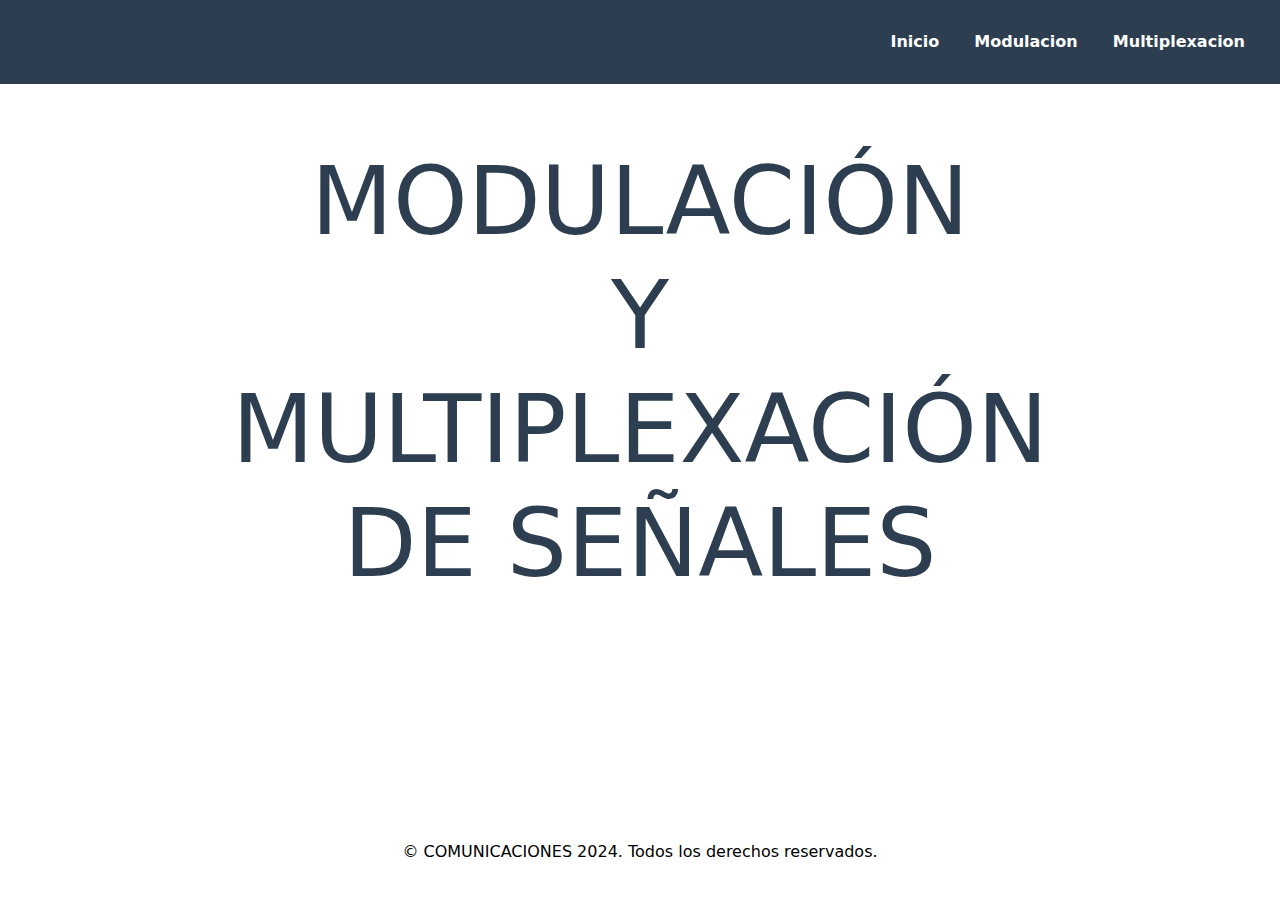
==== index.html @ b37b820c "trabajo" ====
<!DOCTYPE html>
<html lang="es">
<head>
    <meta charset="UTF-8">
    <meta name="viewport" content="width=device-width, initial-scale=1.0">
    <title>COMUNICACIONES</title>
    <link rel="stylesheet" href=".//css/style.css">
    <link href="https://cdn.jsdelivr.net/npm/bootstrap@5.3.3/dist/css/bootstrap.min.css" rel="stylesheet" integrity="sha384-QWTKZyjpPEjISv5WaRU9OFeRpok6YctnYmDr5pNlyT2bRjXh0JMhjY6hW+ALEwIH" crossorigin="anonymous">
</head>
<body>

    <!-- Navbar -->
    <nav>
        <a href="./index.html">Inicio</a>
        <a href="./pages/modulacion.html">Modulacion</a>
        <a href="./pages/multiplexacion.html">Multiplexacion</a>
    </nav>

    <!-- Main content -->
    <main>
        <h1>MODULACIÓN <br> Y MULTIPLEXACIÓN DE SEÑALES</h1>
    </main>

    <!-- Footer -->
    <footer>
        <p>© COMUNICACIONES 2024. Todos los derechos reservados.</p>
    </footer>
    <script src="https://cdn.jsdelivr.net/npm/bootstrap@5.3.3/dist/js/bootstrap.bundle.min.js" integrity="sha384-YvpcrYf0tY3lHB60NNkmXc5s9fDVZLESaAA55NDzOxhy9GkcIdslK1eN7N6jIeHz" crossorigin="anonymous"></script>        
</body>
</html>
---- css/style.css ----
/* Estilos globales */
html, body {
    height: 100%; /* Asegura que el body y el html ocupen toda la altura */
    margin: 0;
    padding: 0;
    font-family: 'Arial', sans-serif;
    background-color: #f4f4f4;
    color: #333;
}

/* Navbar */
nav {
    background-color: #2c3e50;
    padding: 30px 20px;
    text-align: right;
}

/* Estilos de los enlaces en el navbar */
nav a {
    color: white;
    text-decoration: none;
    margin: 0 15px;
    font-weight: bold;
    font-size: 16px;
}

nav a:hover {
    text-decoration: underline;
}

/* Main content */
main {
    max-width: 900px;
    margin: 40px auto;
    padding: 20px;

}

/* Título en el contenido principal */
main h1 {
    text-align: center;
    font-size: 95px;
    color: #2c3e50;
}

/* Footer */
footer {
    color: rgb(0, 0, 0);
    padding: 20px;
    text-align: center;
    position: relative;
    bottom: 0;
    width: 100%;
}
footer a {
    color: white;
    text-decoration: none;
}

footer a:hover {
    text-decoration: underline;
}

/* Asegura que el body ocupe todo el espacio de la pantalla sin scroll */
body {
    display: flex;
    flex-direction: column;
    height: 100vh; /* Asegura que el body ocupe el 100% de la altura */
}

/* Establece que el main ocupe el espacio restante */
main {
    flex: 1 0 auto; /* Deja que el main ocupe el espacio disponible */
}

/* Evita scroll */
html, body {
    overflow: hidden; /* Evita el scroll */
}
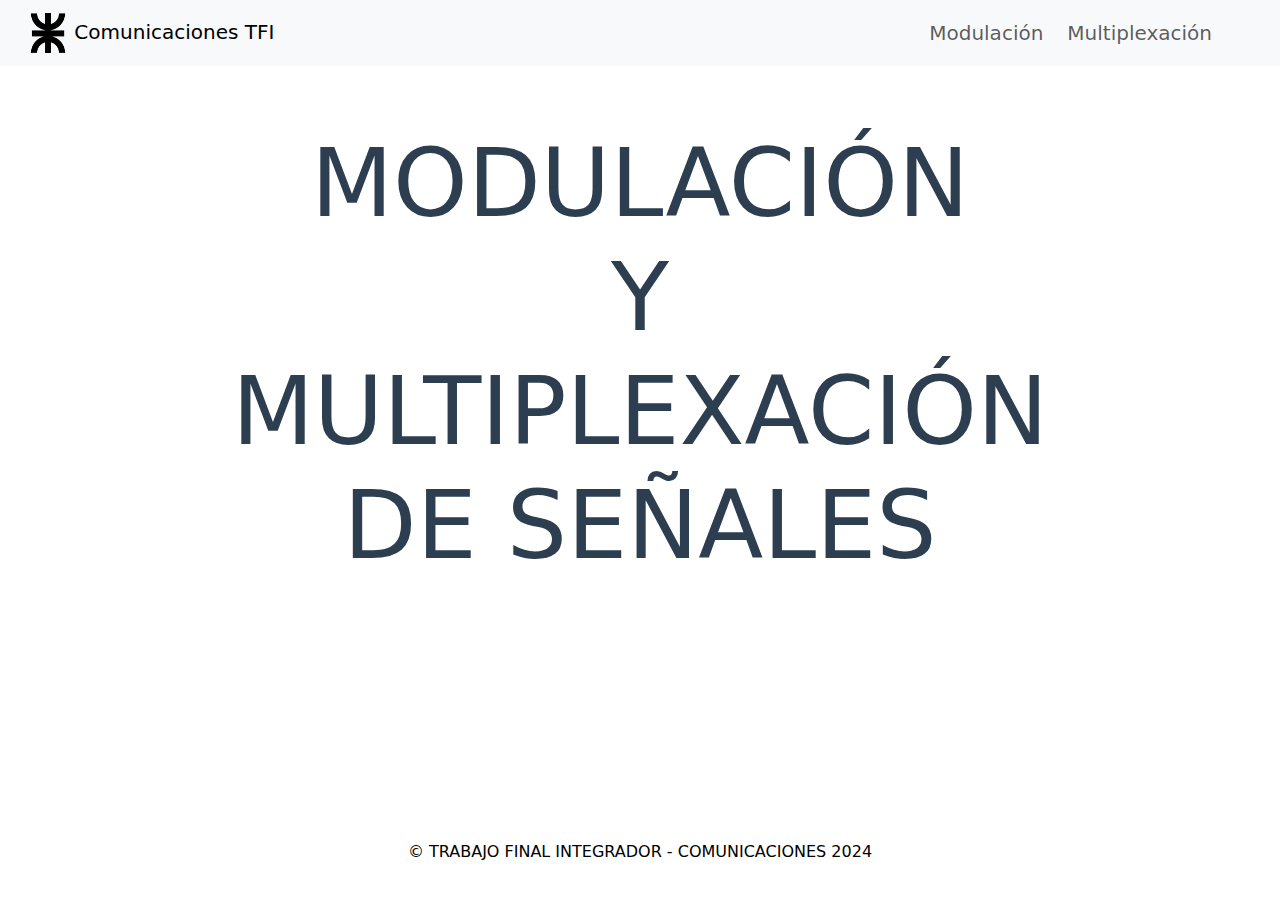
==== commit 3ee59f57: "cambios" ====
--- a/index.html
+++ b/index.html
@@ -8,13 +8,27 @@
     <link href="https://cdn.jsdelivr.net/npm/bootstrap@5.3.3/dist/css/bootstrap.min.css" rel="stylesheet" integrity="sha384-QWTKZyjpPEjISv5WaRU9OFeRpok6YctnYmDr5pNlyT2bRjXh0JMhjY6hW+ALEwIH" crossorigin="anonymous">
 </head>
 <body>
-
-    <!-- Navbar -->
-    <nav>
-        <a href="./index.html">Inicio</a>
-        <a href="./pages/modulacion.html">Modulacion</a>
-        <a href="./pages/multiplexacion.html">Multiplexacion</a>
+    <nav class="navbar navbar-expand-lg bg-body-tertiary">
+        <div class="container-fluid">
+            <a class="navbar-brand ms-3" href="index.html">
+                <img class="logoUTN" src="./img/utn.png" alt="logo facultad"> Comunicaciones TFI
+            </a>
+            <button class="navbar-toggler" type="button" data-bs-toggle="collapse" data-bs-target="#navbarNav" aria-controls="navbarNav" aria-expanded="false" aria-label="Toggle navigation">
+                <span class="navbar-toggler-icon"></span>
+            </button>
+            <div class="collapse navbar-collapse me-5" id="navbarNav">
+                <ul class="navbar-nav ms-auto"> 
+                    <li class="nav-item">
+                        <a class="nav-link fs-5" aria-current="page" href="./pages/modulacion.html">Modulación</a>
+                    </li>
+                    <li class="nav-item">
+                        <a class="nav-link ms-2 fs-5" href="./pages/multiplexacion.html">Multiplexación</a>
+                    </li>
+                </ul>
+            </div>
+        </div>
     </nav>
+    
 
     <!-- Main content -->
     <main>
@@ -23,7 +37,7 @@
 
     <!-- Footer -->
     <footer>
-        <p>© COMUNICACIONES 2024. Todos los derechos reservados.</p>
+        <p class="text-center">© TRABAJO FINAL INTEGRADOR - COMUNICACIONES 2024 </p>
     </footer>
     <script src="https://cdn.jsdelivr.net/npm/bootstrap@5.3.3/dist/js/bootstrap.bundle.min.js" integrity="sha384-YvpcrYf0tY3lHB60NNkmXc5s9fDVZLESaAA55NDzOxhy9GkcIdslK1eN7N6jIeHz" crossorigin="anonymous"></script>        
 </body>
--- a/css/style.css
+++ b/css/style.css
@@ -1,31 +1,11 @@
 /* Estilos globales */
 html, body {
-    height: 100%; /* Asegura que el body y el html ocupen toda la altura */
-    margin: 0;
-    padding: 0;
     font-family: 'Arial', sans-serif;
     background-color: #f4f4f4;
     color: #333;
-}
-
-/* Navbar */
-nav {
-    background-color: #2c3e50;
-    padding: 30px 20px;
-    text-align: right;
-}
-
-/* Estilos de los enlaces en el navbar */
-nav a {
-    color: white;
-    text-decoration: none;
-    margin: 0 15px;
-    font-weight: bold;
-    font-size: 16px;
-}
-
-nav a:hover {
-    text-decoration: underline;
+    display: flex;
+    flex-direction: column;
+    min-height: 100vh;
 }
 
 /* Main content */
@@ -33,7 +13,7 @@
     max-width: 900px;
     margin: 40px auto;
     padding: 20px;
-
+    flex-grow: 1;
 }
 
 /* Título en el contenido principal */
@@ -77,3 +57,6 @@
 html, body {
     overflow: hidden; /* Evita el scroll */
 }
+.logoUTN{
+    width: 40px;
+}